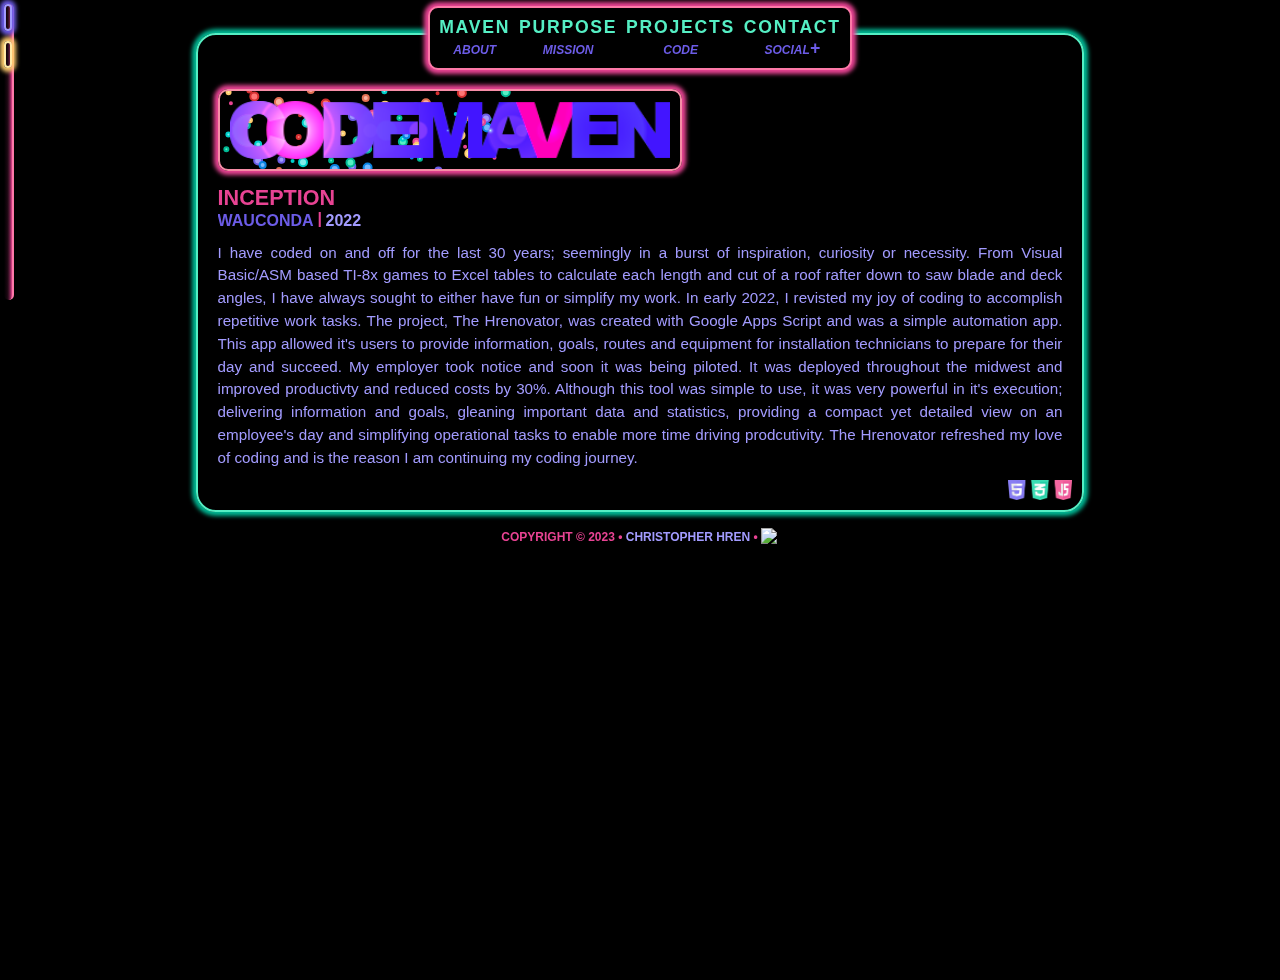
==== index.html @ 1db2cfc7 "SideBar Listeners Fixed" ====
<!DOCTYPE HTML>
<html lang='en' data-theme='dark'>
  <head>
    <meta charset='utf-8'>
    <title>Maven</title>
    <meta name='description' content='Chris Hren'>
    <meta name='keywords' content='hrenovator, chris hren, blackdoor, maven'>
    <meta name='viewport' content='width=device-width, height=device-height, initial-scale=1.0'>
    <meta http-equiv='Permissions-Policy' content='interest-cohort=()'>
    <link href='\css\main.css' rel='stylesheet' type='text/css' media='screen, projection' defer>
    <link href='\scripts\jquery_widgets.css' rel='stylesheet' media='screen, projection' defer>	
  </head>
  <body class='no-js'>
    <div id='wrapper'>
      <header id='mainHeader''>  
        <nav id='siteNav' class='fixed-header'>
          <h1>CODEMAVEN</h1>
          <div class='box'>
            <ul class='fixedBanner'>
              <li><a href='#' title='About' class='mainNav' id='about'>maven<br /><span class='tagline'>about</span></a>
                <ul class='list'>
                  <li><a href='#' title='A modest list' class='accolades'>accolades</a></li>
                  <li><a href='#' title='A brief history' class='biography'>biography</a></li>
                  <li><a href='#' title='Curriculum Veritae' class='resume'>résumé</a></li>
                </ul>
              </li>
              <li><a href='#' title='What we believe' class='mainNav'>purpose<br /><span class='tagline'>mission</span></a>
                <ul class='list'>
                  <li><a href='#' title='on the horizon' class='future'>future</a></li>
                  <li><a href='#' title='in our sights' class='core'>core</a></li>
                </ul>
              </li>
              <li><a href='#' title='Coding' class='mainNav'>projects<br /><span class='tagline'>code</span></a>
                <ul class='list'>
                  <li><a href='#' title='Where it all started' class='hrenovator'>hrenovator</a></li>
                  <li><a href='#' title='Neirmanizer' class='neirman'>neirmanizer</a></li>
                  <li><a href='#' title='Maven.io' class='maven'>maven.io</a></li>
                </ul>
              </li>
              <li><a href='#' title='Contact us' class='mainNav'>contact<br /><span class='tagline'>social+</span></a>
                <ul class='list'>
                  <li><a href='#' title='contract' class='contract'>contract</a></li>
                  <li><a href='#' title='linkedin' class='linkedin'>linkedin</a></li>
                  <li><a href='#' title='github' class='github'>github</a></li>
                  <li><a href='#' title='stackoverflow' class='stackoverflow'>stack</a></li>
                  <li><a href='mailto:chris.hren@icloud.com' title='@email' class='email'>email</a></li>
                </ul>
              </li>
            </ul>
          </div>          
        </nav>
        <section id='sideBar' class='toggle'>
          <div class='sideBar-Wrapper' >
            <ul>
              <li>
                <a href='#' title='mode' class='sideBarMode'>
                  <i class='fa-solid fa-moon selectedDark'>
                    <ul>
                      <li>
                        <div class='tt'>
                          <span class='tt-title'>Mode</span>
                          <span class='tt-descr'>Dark/Light Mode Toggle</span>
                        </div>
                      </li>
                    </ul>
                  </i>
                </a>
              </li>
              <li>
                <a href='#' title='Home' class='sideBarHome'>
                  <i class='fas fa-house-user selected'>
                    <ul>
                      <li>
                        <div class='tt'>
                          <span class='tt-title'>Home</span>
                          <span class='tt-descr'>Return to your safe place</span>
                        </div>
                      </li>
                    </ul>
                  </i>
                </a>
              </li>
              <li>
                <a href='#' title='Code' class='sideBarCode'>
                  <i class='fa fa-code'>
                    <ul>
                      <li>
                        <div class='tt'>
                          <span class='tt-title'>&ltCode /&gt</span>
                          <span class='tt-descr'>View my code examples</span>
                        </div>
                      </li>
                    </ul>
                  </i>
                </a>
              </li>
              <li>
                <a href='#' title='LinkedIn' class='sideBarLinkedIn'>
                  <i class='fa fa-linkedin'>
                    <ul>
                      <li>
                        <div class='tt'>
                          <span class='tt-title'>LinkedIn</span>
                          <span class='tt-descr'>View my LinkedIn Profile</span>
                        </div>
                      </li>
                    </ul>
                  </i>
                </a>
              </li>
              <li>
                <a href='#' title='GitHub' class='sideBarGitHub'>
                  <i class='fa fa-github-alt'>
                    <ul>
                      <li>
                        <div class='tt'>
                          <span class='tt-title'>GitHub</span>
                          <span class='tt-descr'>View my GitHub Profile</span>
                        </div>
                      </li>
                    </ul>
                  </i>
                </a>
              </li>
              <li>
                <a href='#' title='Stack Overflow' class='sideBarStackOverflow'>
                  <i class='fa fa-stack-overflow'>
                    <ul>
                      <li>
                        <div class='tt'>
                          <span class='tt-title'>Stack Overflow</span>
                          <span class='tt-descr'>View my Stack Overflow Profile</span>
                        </div>
                      </li>
                    </ul>
                  </i>
                </a>
              </li>
              <li>
                <a href='#' title='Resume' class='sideBarResume'>
                  <i class='fa fa-file-alt'>
                    <ul>
                      <li>
                        <div class='tt'>
                          <span class='tt-title'>Résumé</span>
                          <span class='tt-descr'>View my current résumé</span>
                        </div>
                      </li>
                    </ul>
                  </i>
                </a>
              </li>
              <li>
                <a href='#' title='@email' class='sideBarEmail'>
                  <i class='fa fa-send'>
                    <ul>
                      <li>
                        <div class='tt'>
                          <span class='tt-title'>Email</span>
                          <span class='tt-descr'>Send me an email to Maven</span>
                        </div>
                      </li>
                    </ul>
                  </i>
                </a>
              </li>
            </ul>
            <!-- <div id='pullTab-Wrapper' class='pullTab-Wrapper'>
              <div id='pullTab-CornerTop' class='pullTab-CornerTop'></div>
              <div id='pullTab' class='pullTab'>II</div>
              <div id='pullTab-CornerBottom' class='pullTab-CornerBottom'></div>
            </div> -->
          </div>
          <div id='pullTab-Wrapper' class='pullTab-Wrapper'>
            <div id='pullTab-CornerTop' class='pullTab-CornerTop'></div>
            <div id='pullTab' class='pullTab'>II</div>
            <div id='pullTab-CornerBottom' class='pullTab-CornerBottom'></div>
          </div>
        </section>
      </header>
      <section id='mainContent' class='main'>
        <fieldset id='field' class='block'>
          <article class='onePage' data-icons='true'>
            <div class='hero'>
              <div class='burstBox'>
                <img src='/images/banner.png' alt='banner' width='auto' height='auto' class='banner'>
              </div>
            </div>
            <div class='notblank'>
              <section class='experience'>
                <span class='content heading section-header' id='summary-heading' tabindex='0'>inception</span>
                <div class='item'>
                  <span class='content highlight' id='OqpoBHNSdJ-role' tabindex='0'>Wauconda</span>
                  <span class='content ' id='OqpoBHNSdJ-company' tabindex='0'>2022</span>
                </div>
                <p class='content summary-paragraph' id='summary-summary' tabindex='0'>I have coded on and off for the last 30 years; seemingly in a burst of inspiration, curiosity or necessity. From Visual Basic/ASM based TI-8x games to Excel tables to calculate each length and cut of a roof rafter down to saw blade and deck angles, I have always sought to either have fun or simplify my work.  In early 2022, I revisted my joy of coding to accomplish repetitive work tasks. The project, The Hrenovator, was created with Google Apps Script and was a simple automation app. This app allowed it's users to provide information, goals, routes and equipment for installation technicians to prepare for their day and succeed. My employer took notice and soon it was being piloted. It was deployed throughout the midwest and improved productivty and reduced costs by 30%. Although this tool was simple to use, it was very powerful in it's execution; delivering information and goals, gleaning important data and statistics, providing a compact yet detailed view on an employee's day and simplifying operational tasks to enable more time driving prodcutivity. The Hrenovator refreshed my love of coding and is the reason I am continuing my coding journey.</p>
              </section>
            </div>
          </article>
          <img src='/images/535.png' alt='logo' width='64' height='20' class='field'>
        </fieldset>
        <div class='copyright'>
          COPYRIGHT © 2023 •&nbsp;
          <a href='mailto:chris.hren@icloud.com' class='footer'>
            CHRISTOPHER HREN
          </a>
          &nbsp;•&nbsp;
          <div class='img-copyright'>
            <img src='favicon.ico' alt='logo' width='16' height='16' class='copyright'>
          </div>
        </div>
      </section>
    </div>
    <script src='https://code.jquery.com/jquery-3.6.3.min.js' defer></script>
    <script src='\scripts\menus.js' type='module' defer></script>
    <script src='https://kit.fontawesome.com/7e83b44e6e.js' crossorigin='anonymous'></script>
  </body>
</html>
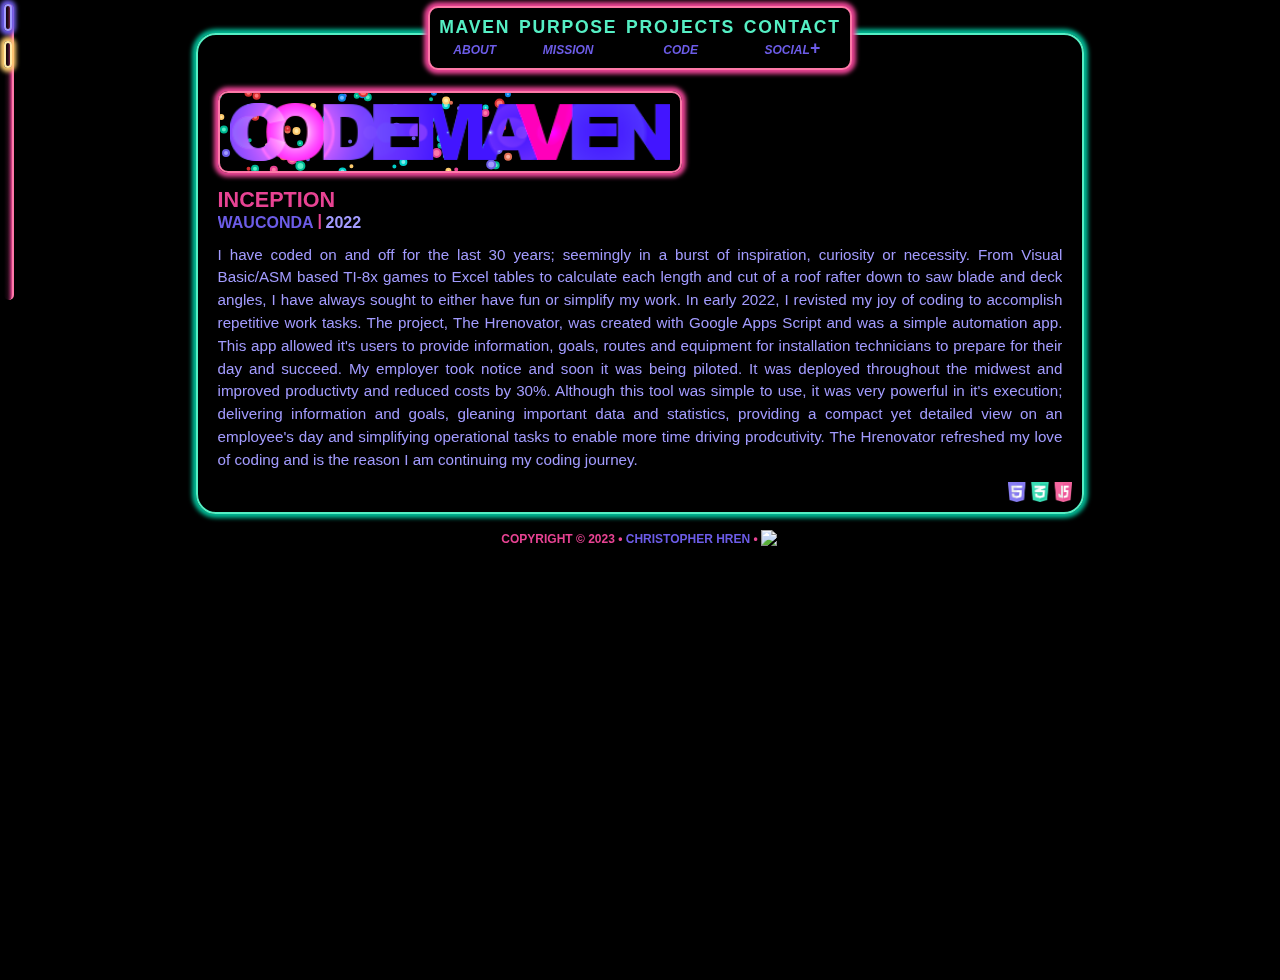
==== commit 8b7d7bea: "Light/Dark Mode Updates" ====
--- a/index.html
+++ b/index.html
@@ -165,11 +165,6 @@
                 </a>
               </li>
             </ul>
-            <!-- <div id='pullTab-Wrapper' class='pullTab-Wrapper'>
-              <div id='pullTab-CornerTop' class='pullTab-CornerTop'></div>
-              <div id='pullTab' class='pullTab'>II</div>
-              <div id='pullTab-CornerBottom' class='pullTab-CornerBottom'></div>
-            </div> -->
           </div>
           <div id='pullTab-Wrapper' class='pullTab-Wrapper'>
             <div id='pullTab-CornerTop' class='pullTab-CornerTop'></div>
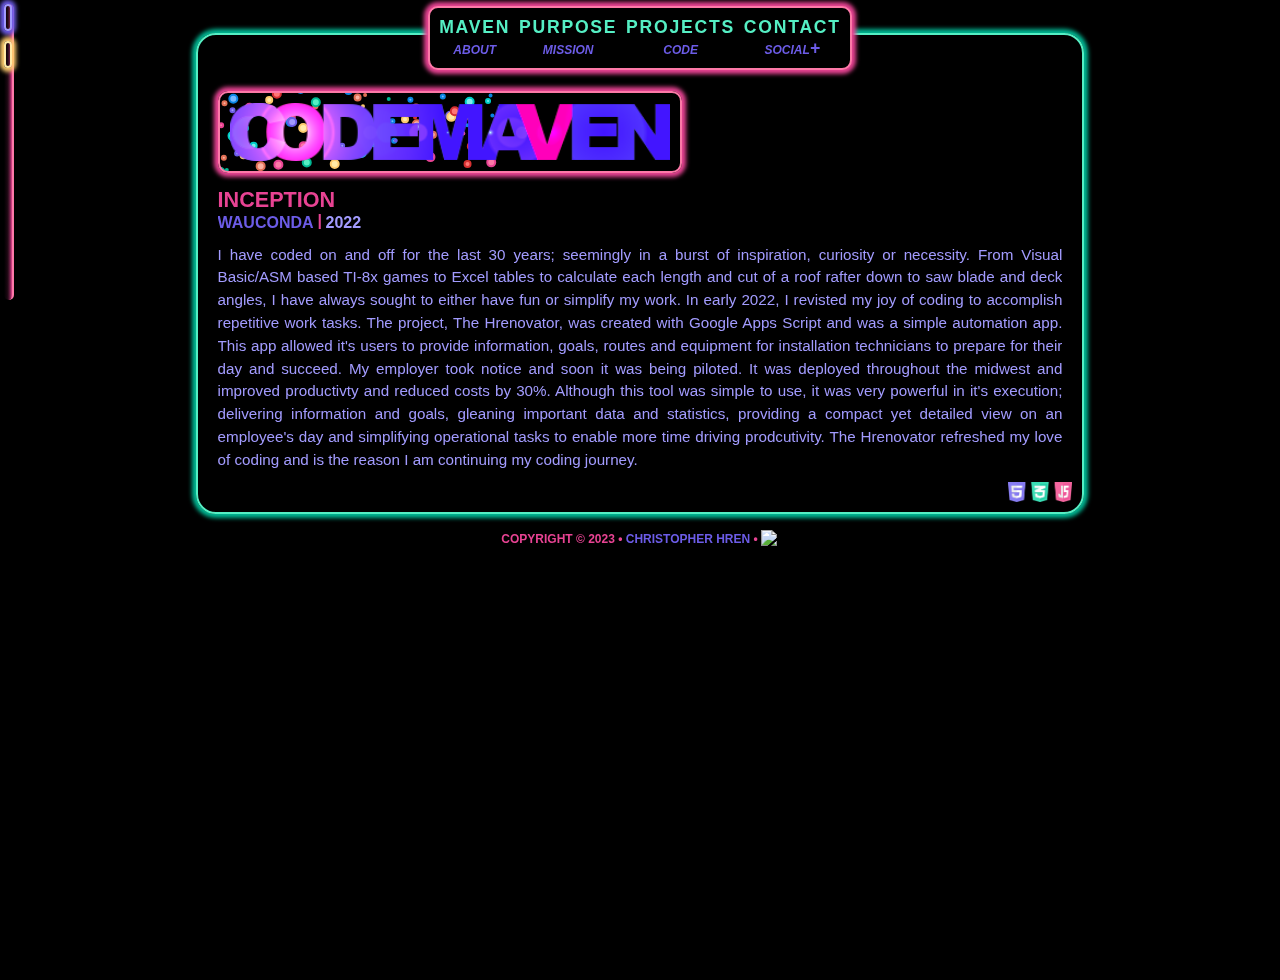
==== commit 445203e3: "SVG Sandbox" ====
--- a/index.html
+++ b/index.html
@@ -7,8 +7,8 @@
     <meta name='keywords' content='hrenovator, chris hren, blackdoor, maven'>
     <meta name='viewport' content='width=device-width, height=device-height, initial-scale=1.0'>
     <meta http-equiv='Permissions-Policy' content='interest-cohort=()'>
-    <link href='\css\main.css' rel='stylesheet' type='text/css' media='screen, projection' defer>
-    <link href='\scripts\jquery_widgets.css' rel='stylesheet' media='screen, projection' defer>	
+    <link href='\css\main.css' rel='stylesheet' type='text/css' media='screen, projection'>
+    <link href='\scripts\jquery_widgets.css' rel='stylesheet' media='screen, projection'>	
   </head>
   <body class='no-js'>
     <div id='wrapper'>
@@ -33,7 +33,7 @@
               <li><a href='#' title='Coding' class='mainNav'>projects<br /><span class='tagline'>code</span></a>
                 <ul class='list'>
                   <li><a href='#' title='Where it all started' class='hrenovator'>hrenovator</a></li>
-                  <li><a href='#' title='Neirmanizer' class='neirman'>neirmanizer</a></li>
+                  <li><a href='#' title='SVG Sandbox' class='sandbox'>sandbox</a></li>
                   <li><a href='#' title='Maven.io' class='maven'>maven.io</a></li>
                 </ul>
               </li>
@@ -208,6 +208,6 @@
     </div>
     <script src='https://code.jquery.com/jquery-3.6.3.min.js' defer></script>
     <script src='\scripts\menus.js' type='module' defer></script>
-    <script src='https://kit.fontawesome.com/7e83b44e6e.js' crossorigin='anonymous'></script>
+    <script async src='https://kit.fontawesome.com/7e83b44e6e.js' crossorigin='anonymous'></script>
   </body>
 </html>
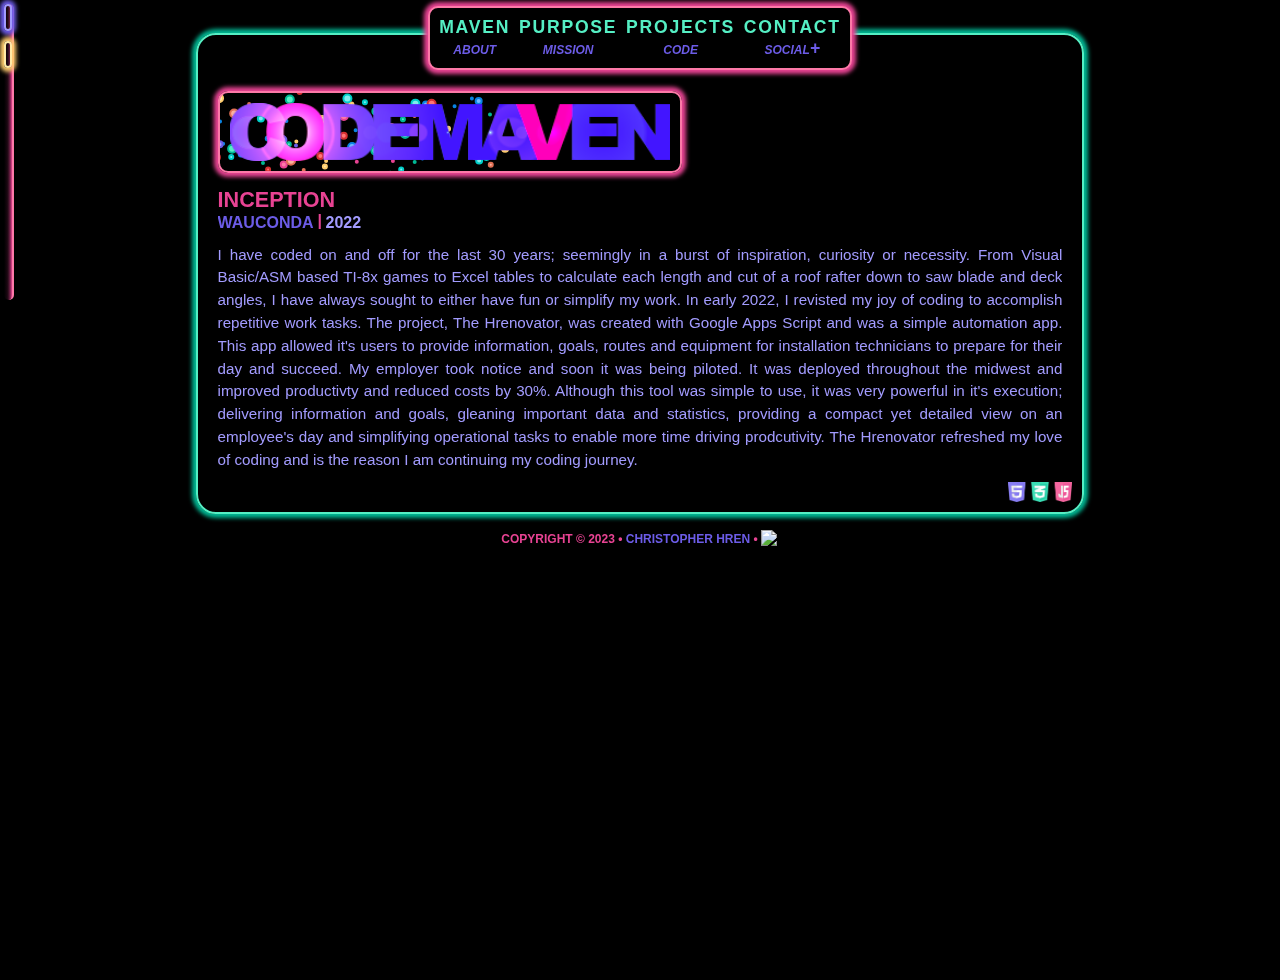
==== commit 732764aa: "SVG Fun" ====
--- a/index.html
+++ b/index.html
@@ -175,7 +175,7 @@
       </header>
       <section id='mainContent' class='main'>
         <fieldset id='field' class='block'>
-          <article class='onePage' data-icons='true'>
+          <article class='onePage'>
             <div class='hero'>
               <div class='burstBox'>
                 <img src='/images/banner.png' alt='banner' width='auto' height='auto' class='banner'>
@@ -183,12 +183,12 @@
             </div>
             <div class='notblank'>
               <section class='experience'>
-                <span class='content heading section-header' id='summary-heading' tabindex='0'>inception</span>
+                <span class='content heading section-header'>inception</span>
                 <div class='item'>
-                  <span class='content highlight' id='OqpoBHNSdJ-role' tabindex='0'>Wauconda</span>
-                  <span class='content ' id='OqpoBHNSdJ-company' tabindex='0'>2022</span>
+                  <span class='content highlight'>Wauconda</span>
+                  <span class='content'>2022</span>
                 </div>
-                <p class='content summary-paragraph' id='summary-summary' tabindex='0'>I have coded on and off for the last 30 years; seemingly in a burst of inspiration, curiosity or necessity. From Visual Basic/ASM based TI-8x games to Excel tables to calculate each length and cut of a roof rafter down to saw blade and deck angles, I have always sought to either have fun or simplify my work.  In early 2022, I revisted my joy of coding to accomplish repetitive work tasks. The project, The Hrenovator, was created with Google Apps Script and was a simple automation app. This app allowed it's users to provide information, goals, routes and equipment for installation technicians to prepare for their day and succeed. My employer took notice and soon it was being piloted. It was deployed throughout the midwest and improved productivty and reduced costs by 30%. Although this tool was simple to use, it was very powerful in it's execution; delivering information and goals, gleaning important data and statistics, providing a compact yet detailed view on an employee's day and simplifying operational tasks to enable more time driving prodcutivity. The Hrenovator refreshed my love of coding and is the reason I am continuing my coding journey.</p>
+                <p class='content summary-paragraph'>I have coded on and off for the last 30 years; seemingly in a burst of inspiration, curiosity or necessity. From Visual Basic/ASM based TI-8x games to Excel tables to calculate each length and cut of a roof rafter down to saw blade and deck angles, I have always sought to either have fun or simplify my work.  In early 2022, I revisted my joy of coding to accomplish repetitive work tasks. The project, The Hrenovator, was created with Google Apps Script and was a simple automation app. This app allowed it's users to provide information, goals, routes and equipment for installation technicians to prepare for their day and succeed. My employer took notice and soon it was being piloted. It was deployed throughout the midwest and improved productivty and reduced costs by 30%. Although this tool was simple to use, it was very powerful in it's execution; delivering information and goals, gleaning important data and statistics, providing a compact yet detailed view on an employee's day and simplifying operational tasks to enable more time driving prodcutivity. The Hrenovator refreshed my love of coding and is the reason I am continuing my coding journey.</p>
               </section>
             </div>
           </article>
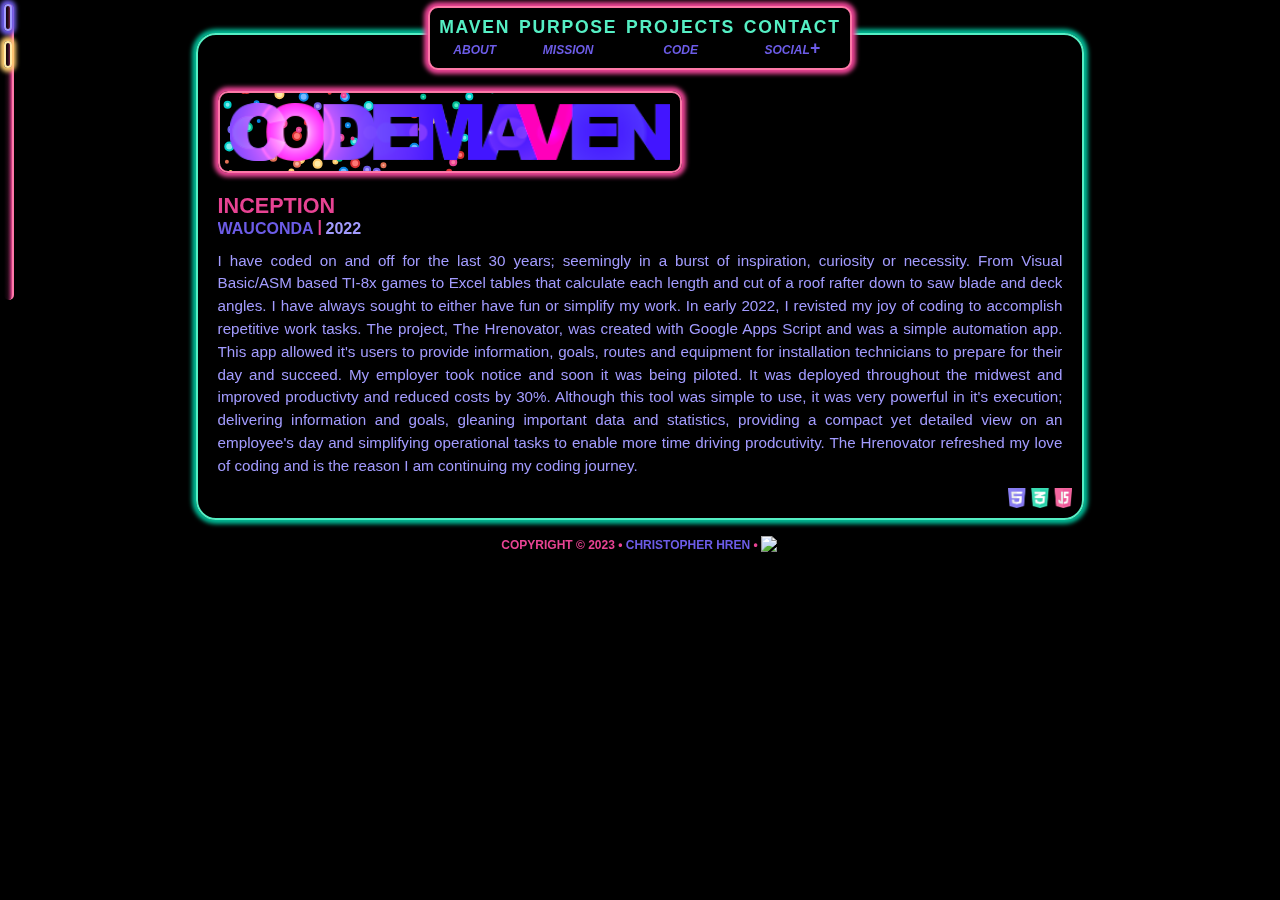
==== commit c57e2a21: "SVG Dynamic Sizing" ====
--- a/index.html
+++ b/index.html
@@ -188,7 +188,7 @@
                   <span class='content highlight'>Wauconda</span>
                   <span class='content'>2022</span>
                 </div>
-                <p class='content summary-paragraph'>I have coded on and off for the last 30 years; seemingly in a burst of inspiration, curiosity or necessity. From Visual Basic/ASM based TI-8x games to Excel tables to calculate each length and cut of a roof rafter down to saw blade and deck angles, I have always sought to either have fun or simplify my work.  In early 2022, I revisted my joy of coding to accomplish repetitive work tasks. The project, The Hrenovator, was created with Google Apps Script and was a simple automation app. This app allowed it's users to provide information, goals, routes and equipment for installation technicians to prepare for their day and succeed. My employer took notice and soon it was being piloted. It was deployed throughout the midwest and improved productivty and reduced costs by 30%. Although this tool was simple to use, it was very powerful in it's execution; delivering information and goals, gleaning important data and statistics, providing a compact yet detailed view on an employee's day and simplifying operational tasks to enable more time driving prodcutivity. The Hrenovator refreshed my love of coding and is the reason I am continuing my coding journey.</p>
+                <p class='content summary-paragraph'>I have coded on and off for the last 30 years; seemingly in a burst of inspiration, curiosity or necessity. From Visual Basic/ASM based TI-8x games to Excel tables that calculate each length and cut of a roof rafter down to saw blade and deck angles. I have always sought to either have fun or simplify my work.  In early 2022, I revisted my joy of coding to accomplish repetitive work tasks. The project, The Hrenovator, was created with Google Apps Script and was a simple automation app. This app allowed it's users to provide information, goals, routes and equipment for installation technicians to prepare for their day and succeed. My employer took notice and soon it was being piloted. It was deployed throughout the midwest and improved productivty and reduced costs by 30%. Although this tool was simple to use, it was very powerful in it's execution; delivering information and goals, gleaning important data and statistics, providing a compact yet detailed view on an employee's day and simplifying operational tasks to enable more time driving prodcutivity. The Hrenovator refreshed my love of coding and is the reason I am continuing my coding journey.</p>
               </section>
             </div>
           </article>
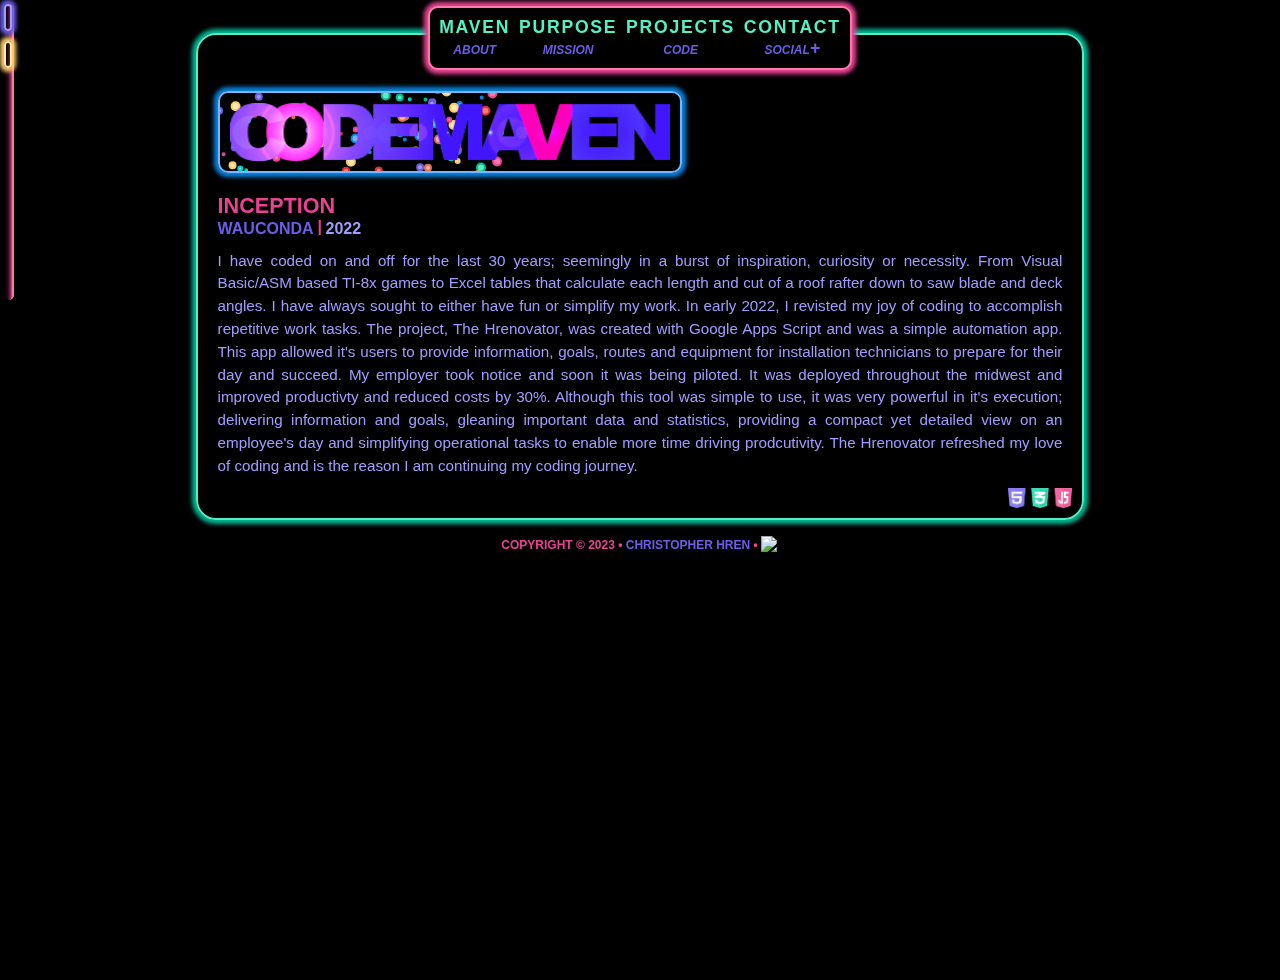
==== commit 4b6c5e80: "Easy Nav/SideBar Upgrades" ====
--- a/index.html
+++ b/index.html
@@ -12,7 +12,7 @@
   </head>
   <body class='no-js'>
     <div id='wrapper'>
-      <header id='mainHeader''>  
+      <header id='mainHeader'>  
         <nav id='siteNav' class='fixed-header'>
           <h1>CODEMAVEN</h1>
           <div class='box'>
@@ -49,130 +49,130 @@
             </ul>
           </div>          
         </nav>
-        <section id='sideBar' class='toggle'>
-          <div class='sideBar-Wrapper' >
-            <ul>
-              <li>
-                <a href='#' title='mode' class='sideBarMode'>
-                  <i class='fa-solid fa-moon selectedDark'>
-                    <ul>
-                      <li>
-                        <div class='tt'>
-                          <span class='tt-title'>Mode</span>
-                          <span class='tt-descr'>Dark/Light Mode Toggle</span>
-                        </div>
-                      </li>
-                    </ul>
-                  </i>
-                </a>
-              </li>
-              <li>
-                <a href='#' title='Home' class='sideBarHome'>
-                  <i class='fas fa-house-user selected'>
-                    <ul>
-                      <li>
-                        <div class='tt'>
-                          <span class='tt-title'>Home</span>
-                          <span class='tt-descr'>Return to your safe place</span>
-                        </div>
-                      </li>
-                    </ul>
-                  </i>
-                </a>
-              </li>
-              <li>
-                <a href='#' title='Code' class='sideBarCode'>
-                  <i class='fa fa-code'>
-                    <ul>
-                      <li>
-                        <div class='tt'>
-                          <span class='tt-title'>&ltCode /&gt</span>
-                          <span class='tt-descr'>View my code examples</span>
-                        </div>
-                      </li>
-                    </ul>
-                  </i>
-                </a>
-              </li>
-              <li>
-                <a href='#' title='LinkedIn' class='sideBarLinkedIn'>
-                  <i class='fa fa-linkedin'>
-                    <ul>
-                      <li>
-                        <div class='tt'>
-                          <span class='tt-title'>LinkedIn</span>
-                          <span class='tt-descr'>View my LinkedIn Profile</span>
-                        </div>
-                      </li>
-                    </ul>
-                  </i>
-                </a>
-              </li>
-              <li>
-                <a href='#' title='GitHub' class='sideBarGitHub'>
-                  <i class='fa fa-github-alt'>
-                    <ul>
-                      <li>
-                        <div class='tt'>
-                          <span class='tt-title'>GitHub</span>
-                          <span class='tt-descr'>View my GitHub Profile</span>
-                        </div>
-                      </li>
-                    </ul>
-                  </i>
-                </a>
-              </li>
-              <li>
-                <a href='#' title='Stack Overflow' class='sideBarStackOverflow'>
-                  <i class='fa fa-stack-overflow'>
-                    <ul>
-                      <li>
-                        <div class='tt'>
-                          <span class='tt-title'>Stack Overflow</span>
-                          <span class='tt-descr'>View my Stack Overflow Profile</span>
-                        </div>
-                      </li>
-                    </ul>
-                  </i>
-                </a>
-              </li>
-              <li>
-                <a href='#' title='Resume' class='sideBarResume'>
-                  <i class='fa fa-file-alt'>
-                    <ul>
-                      <li>
-                        <div class='tt'>
-                          <span class='tt-title'>Résumé</span>
-                          <span class='tt-descr'>View my current résumé</span>
-                        </div>
-                      </li>
-                    </ul>
-                  </i>
-                </a>
-              </li>
-              <li>
-                <a href='#' title='@email' class='sideBarEmail'>
-                  <i class='fa fa-send'>
-                    <ul>
-                      <li>
-                        <div class='tt'>
-                          <span class='tt-title'>Email</span>
-                          <span class='tt-descr'>Send me an email to Maven</span>
-                        </div>
-                      </li>
-                    </ul>
-                  </i>
-                </a>
-              </li>
-            </ul>
-          </div>
-          <div id='pullTab-Wrapper' class='pullTab-Wrapper'>
-            <div id='pullTab-CornerTop' class='pullTab-CornerTop'></div>
-            <div id='pullTab' class='pullTab'>II</div>
-            <div id='pullTab-CornerBottom' class='pullTab-CornerBottom'></div>
-          </div>
-        </section>
       </header>
+      <section id='sideBar' class='toggle'>
+        <div class='sideBar-Wrapper' >
+          <ul>
+            <li>
+              <a href='#' title='mode' class='sideBarMode'>
+                <i class='fa-solid fa-moon selectedDark'>
+                  <ul>
+                    <li>
+                      <div class='tt'>
+                        <span class='tt-title'>Mode</span>
+                        <span class='tt-descr'>Dark/Light Mode Toggle</span>
+                      </div>
+                    </li>
+                  </ul>
+                </i>
+              </a>
+            </li>
+            <li>
+              <a href='#' title='Home' class='sideBarHome'>
+                <i class='fas fa-house-user selected'>
+                  <ul>
+                    <li>
+                      <div class='tt'>
+                        <span class='tt-title'>Home</span>
+                        <span class='tt-descr'>Return to your safe place</span>
+                      </div>
+                    </li>
+                  </ul>
+                </i>
+              </a>
+            </li>
+            <li>
+              <a href='#' title='Code' class='sideBarCode'>
+                <i class='fa fa-code'>
+                  <ul>
+                    <li>
+                      <div class='tt'>
+                        <span class='tt-title'>&ltCode /&gt</span>
+                        <span class='tt-descr'>View my code examples</span>
+                      </div>
+                    </li>
+                  </ul>
+                </i>
+              </a>
+            </li>
+            <li>
+              <a href='#' title='LinkedIn' class='sideBarLinkedIn'>
+                <i class='fa fa-linkedin'>
+                  <ul>
+                    <li>
+                      <div class='tt'>
+                        <span class='tt-title'>LinkedIn</span>
+                        <span class='tt-descr'>View my LinkedIn Profile</span>
+                      </div>
+                    </li>
+                  </ul>
+                </i>
+              </a>
+            </li>
+            <li>
+              <a href='#' title='GitHub' class='sideBarGitHub'>
+                <i class='fa fa-github-alt'>
+                  <ul>
+                    <li>
+                      <div class='tt'>
+                        <span class='tt-title'>GitHub</span>
+                        <span class='tt-descr'>View my GitHub Profile</span>
+                      </div>
+                    </li>
+                  </ul>
+                </i>
+              </a>
+            </li>
+            <li>
+              <a href='#' title='Stack Overflow' class='sideBarStackOverflow'>
+                <i class='fa fa-stack-overflow'>
+                  <ul>
+                    <li>
+                      <div class='tt'>
+                        <span class='tt-title'>Stack Overflow</span>
+                        <span class='tt-descr'>View my Stack Overflow Profile</span>
+                      </div>
+                    </li>
+                  </ul>
+                </i>
+              </a>
+            </li>
+            <li>
+              <a href='#' title='Resume' class='sideBarResume'>
+                <i class='fa fa-file-alt'>
+                  <ul>
+                    <li>
+                      <div class='tt'>
+                        <span class='tt-title'>Résumé</span>
+                        <span class='tt-descr'>View my current résumé</span>
+                      </div>
+                    </li>
+                  </ul>
+                </i>
+              </a>
+            </li>
+            <li>
+              <a href='#' title='@email' class='sideBarEmail'>
+                <i class='fa fa-send'>
+                  <ul>
+                    <li>
+                      <div class='tt'>
+                        <span class='tt-title'>Email</span>
+                        <span class='tt-descr'>Send me an email to Maven</span>
+                      </div>
+                    </li>
+                  </ul>
+                </i>
+              </a>
+            </li>
+          </ul>
+        </div>
+        <div id='pullTab-Wrapper' class='pullTab-Wrapper'>
+          <div id='pullTab-CornerTop' class='pullTab-CornerTop'></div>
+          <div id='pullTab' class='pullTab'>II</div>
+          <div id='pullTab-CornerBottom' class='pullTab-CornerBottom'></div>
+        </div>
+      </section>
       <section id='mainContent' class='main'>
         <fieldset id='field' class='block'>
           <article class='onePage'>
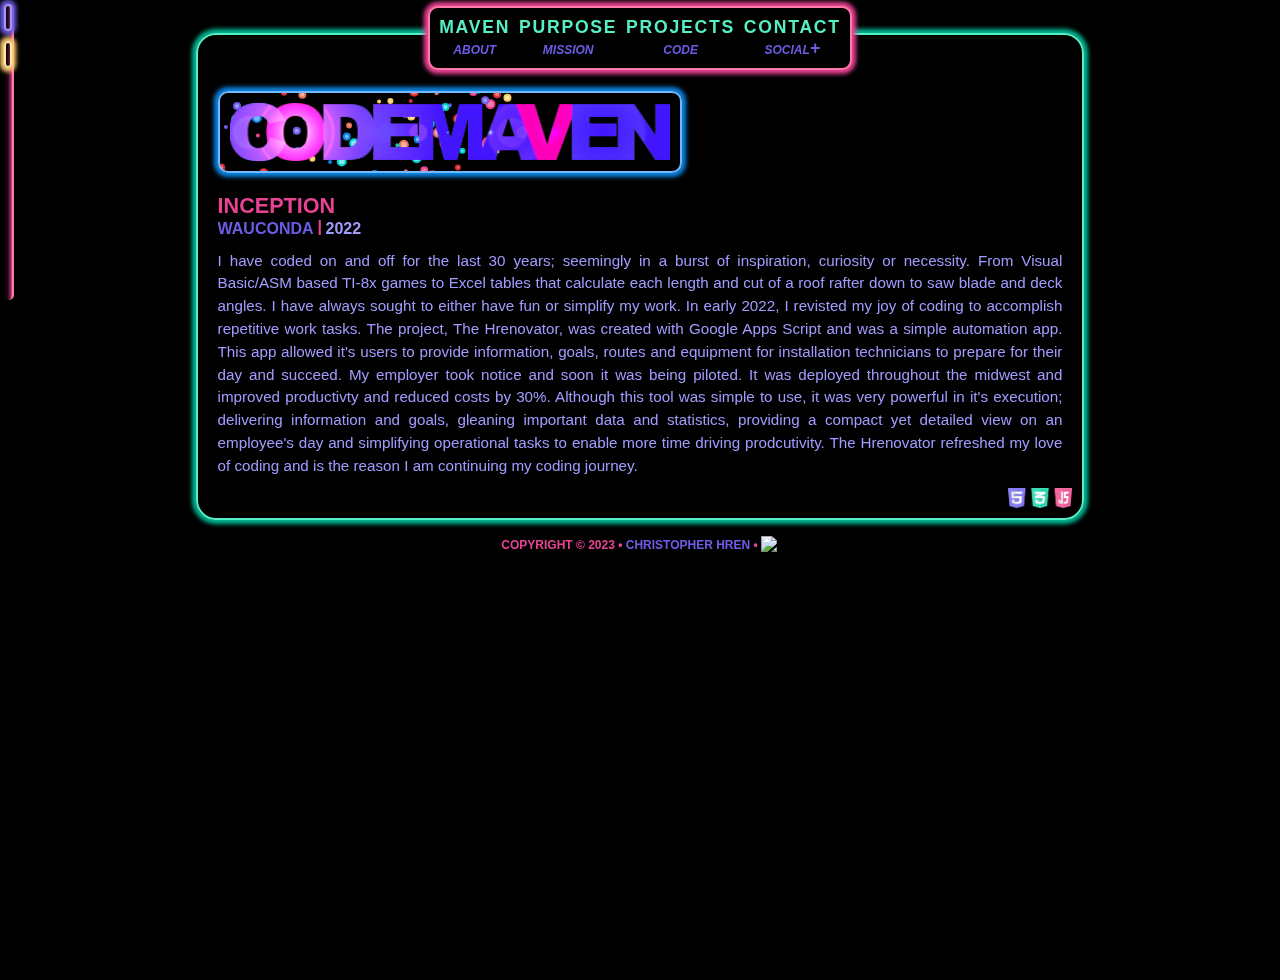
==== commit be274858: "Résumé Fetch" ====
--- a/index.html
+++ b/index.html
@@ -8,7 +8,10 @@
     <meta name='viewport' content='width=device-width, height=device-height, initial-scale=1.0'>
     <meta http-equiv='Permissions-Policy' content='interest-cohort=()'>
     <link href='\css\main.css' rel='stylesheet' type='text/css' media='screen, projection'>
-    <link href='\scripts\jquery_widgets.css' rel='stylesheet' media='screen, projection'>	
+    <link href='\scripts\jquery_widgets.css' rel='stylesheet' media='screen, projection'>
+    <script src='https://code.jquery.com/jquery-3.6.3.min.js' defer></script>
+    <script src='\scripts\menus.js' type='module' defer></script>
+    <script defer src="https://kit.fontawesome.com/7e83b44e6e.js" crossorigin="anonymous"></script>
   </head>
   <body class='no-js'>
     <div id='wrapper'>
@@ -206,8 +209,5 @@
         </div>
       </section>
     </div>
-    <script src='https://code.jquery.com/jquery-3.6.3.min.js' defer></script>
-    <script src='\scripts\menus.js' type='module' defer></script>
-    <script async src='https://kit.fontawesome.com/7e83b44e6e.js' crossorigin='anonymous'></script>
   </body>
 </html>
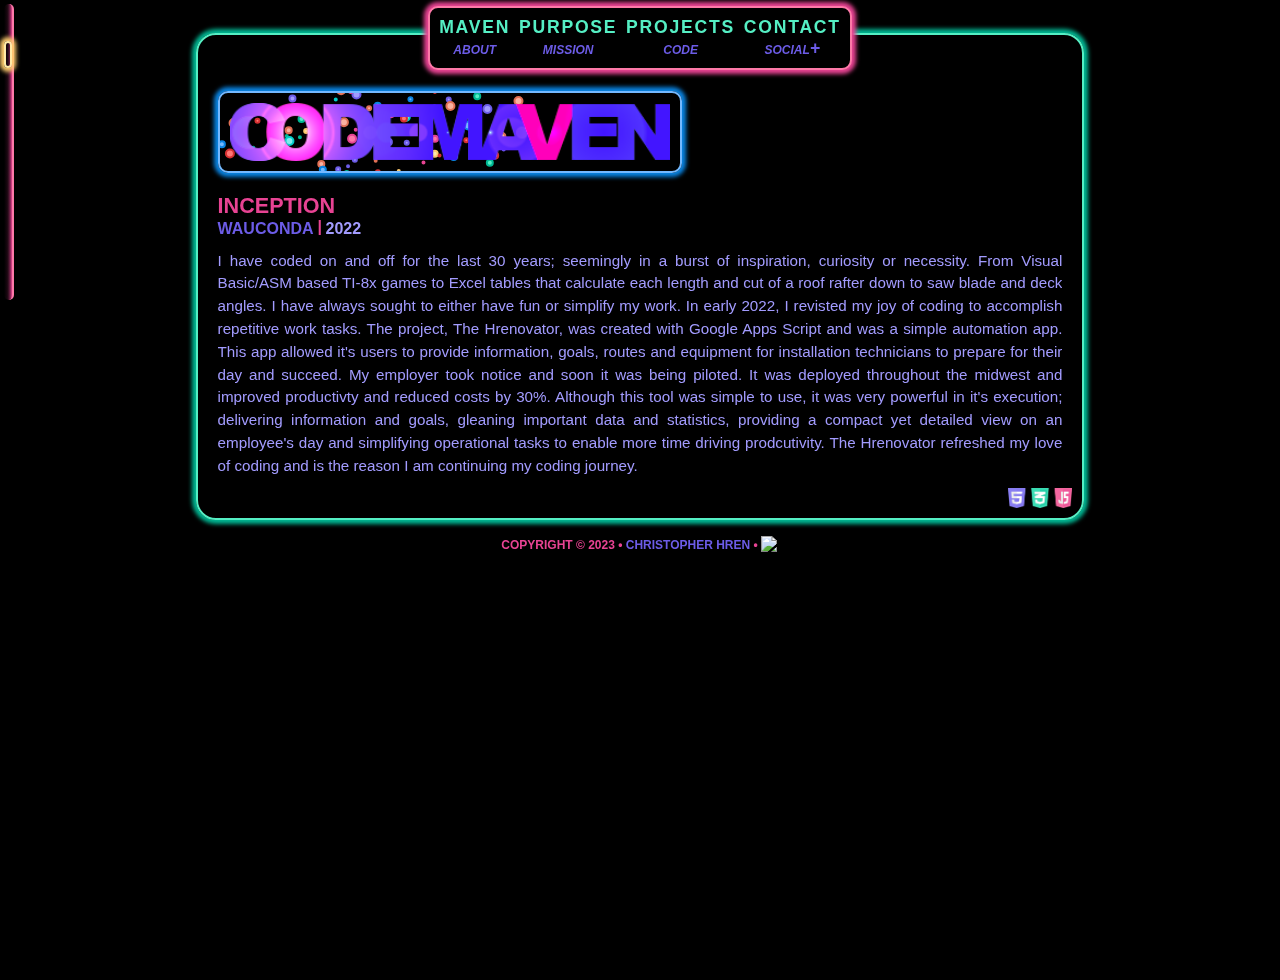
==== commit fd920be9: "Cleaning Up" ====
--- a/index.html
+++ b/index.html
@@ -58,7 +58,7 @@
           <ul>
             <li>
               <a href='#' title='mode' class='sideBarMode'>
-                <i class='fa-solid fa-moon selectedDark'>
+                <i class='fa-solid fa-moon'>
                   <ul>
                     <li>
                       <div class='tt'>
